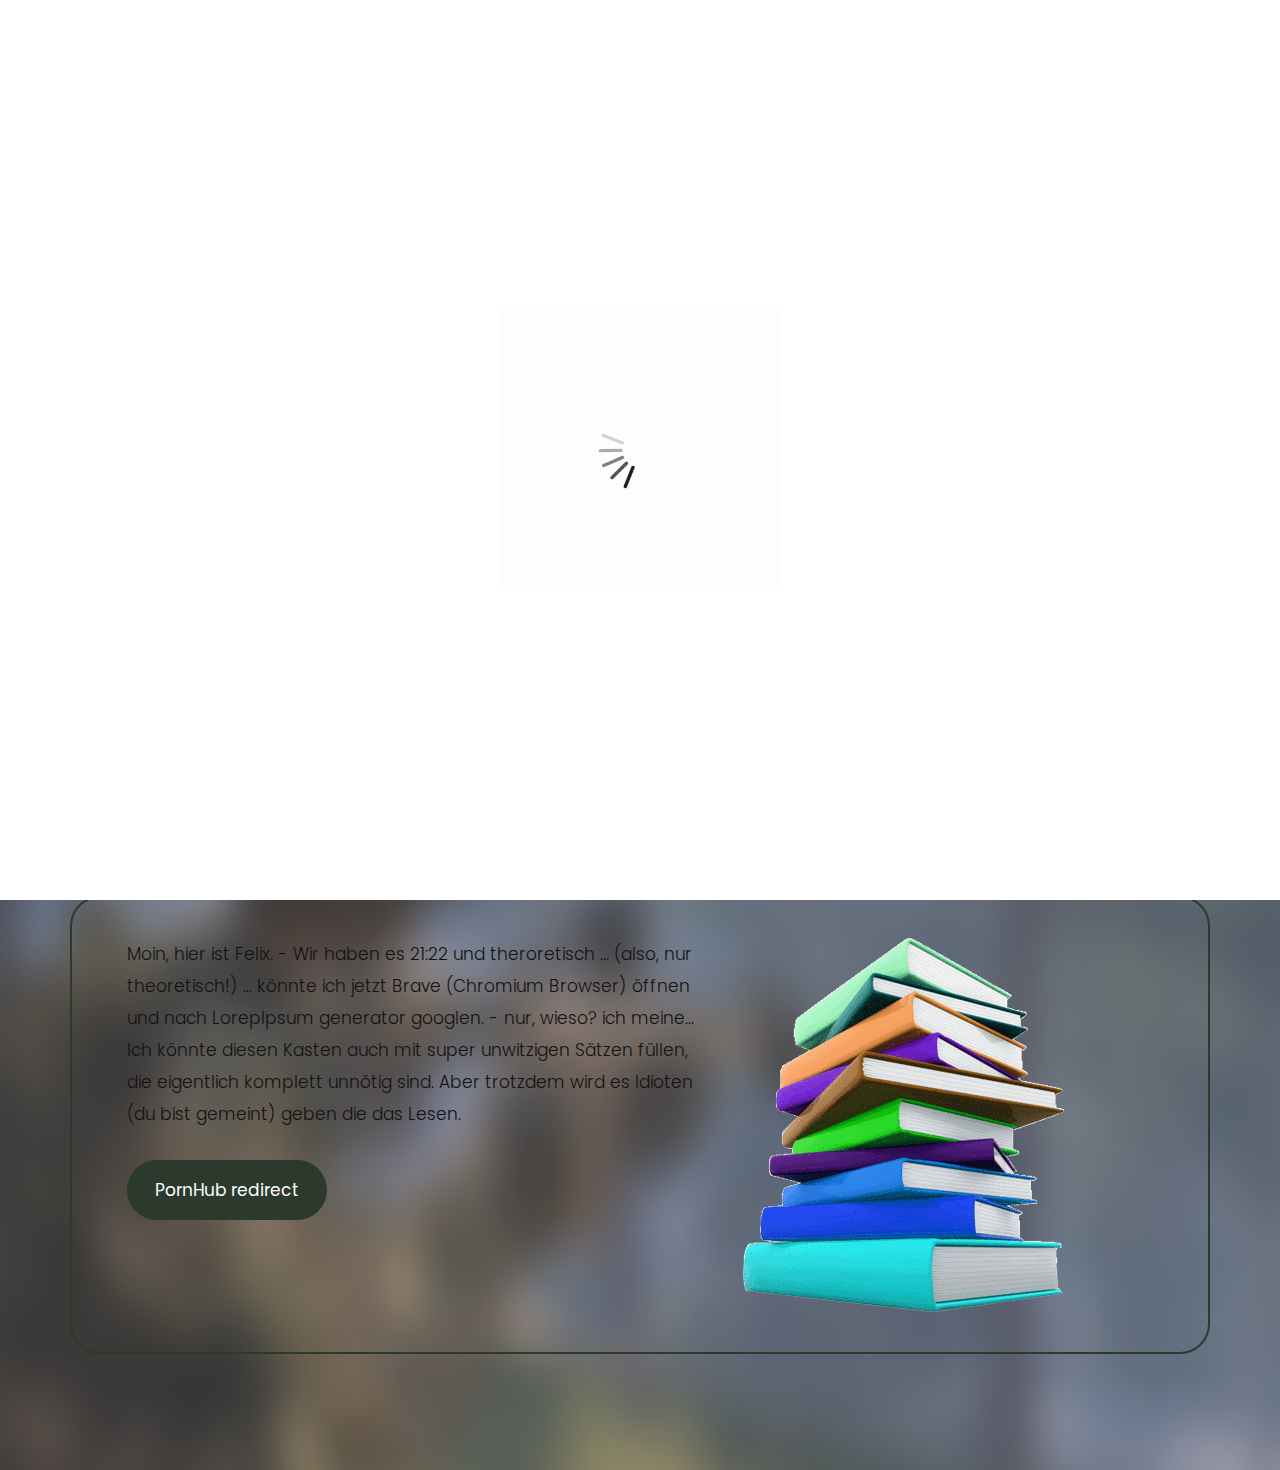
==== GHUBDEMO/index.html @ 7609f7e7 "Add files via upload" ====
<!DOCTYPE html>
<html lang="en">
   <head>
      <!-- basic -->
      <meta charset="utf-8">
      <meta http-equiv="X-UA-Compatible" content="IE=edge">
      <!-- mobile metas -->
      <meta name="viewport" content="width=device-width, initial-scale=1">
      <meta name="viewport" content="initial-scale=1, maximum-scale=1">
      <!-- site metas -->
      <title>memorial books</title>
      <meta name="keywords" content="">
      <meta name="description" content="">
      <meta name="author" content="Felix Burwitz (NotFex) - with a special thank and lots of inspiration to/from html.design">
      <!-- bootstrap css -->
      <link rel="stylesheet" href="css/bootstrap.min.css">
      <!-- style css -->
      <link rel="stylesheet" href="css/style.css">
      <!-- Responsive-->
      <link rel="stylesheet" href="css/responsive.css">
      <!-- fevicon -->
      <link rel="icon" href="images/fevicon.png" type="image/gif" />
      <!-- Scrollbar Custom CSS -->
      <link rel="stylesheet" href="css/jquery.mCustomScrollbar.min.css">
      <!-- Tweaks for older IEs-->
      <!--[if lt IE 9]>
      <script src="https://oss.maxcdn.com/html5shiv/3.7.3/html5shiv.min.js"></script>
      <script src="https://oss.maxcdn.com/respond/1.4.2/respond.min.js"></script><![endif]-->
   </head>
   <!-- body -->
   <body class="main-layout home_page">
      <!-- loader  -->
      <div class="loader_bg">
         <div class="loader"><img src="images/loading.gif" alt="Loading..." /></div>
      </div>
      <!-- end loader -->
      <!-- header -->
      <header>
         <!-- header inner -->
         <div class="header">
            <div class="container">
               <div class="row">
                  <div class="col-xl-3 col-lg-3 col-md-3 col-sm-3 col logo_section">
                     <div class="full">
                        <div class="center-desk">
                           <div class="logo"> <a href="index.html"><img src="images/logo.png" alt="#"></div>
</a> 
                        </div>
                     </div>
                  </div>
                  <div class="col-xl-9 col-lg-9 col-md-9 col-sm-9">
                     <div class="menu-area">
                        <div class="limit-box">
                           <nav class="main-menu">
                              <ul class="menu-area-main">
                                 <li class="active"> <a href="index.html">Startseite</a> </li>
                                 <li> <a href="#">Hier könnte...</a> </li>
                                 <li><a href="#">... Ihre ...</a></li>
                                 <li><a href="#">... Werbung ...</a></li>
                                 <li><a href="#">... Stehen!</a></li>
                                 <!-- Saved for future use? - Icon <li class="mean-last"> <a href="#"><img src="images/top-icon.png" alt="#" /></a> </li>-->
                              </ul>
                           </nav>
                        </div>
                     </div>
                  </div>
               </div>
            </div>
         </div>
         
         <!-- end header inner -->
      </header>
      <!-- end header -->
      <section class="slider_section">
         <div id="myCarousel" class="carousel slide banner-main" data-ride="carousel">
            <div class="carousel-inner">
               <div class="carousel-item active">
                  <img class="third-slide" src="images/bannerR.png" alt="Third slide">
                  <div class="container">
                     <div class="carousel-caption relative">
                        <h1>PMC:WolveOps.<br>Große Klappe!<br>joa.</h1>
                        <p>*Hach*, Beschreibungen sind toll ... Oder?<br>ich meine, sie währen theoretisch echt toll, <br>nur... Bin ich sehr unkreativ... </p>
                        <div class="button_section"> <a class="main_bt" href="#">Na gugge ma! - n knop'</a>  </div>
                        <ul class="locat_icon">

                        </ul>
                     </div>
                  </div>
               </div>
            </div>
         </div>
      </section>
      <!-- about -->
      <div class="about">
         <div class="container">
            <div class="row">
               <div class="col-md-10 offset-md-1">
                  <div class="aboutheading">
                     <h2>Cool! <strong class="black">n' Kreis!</strong></h2>
                     <span>Kreise sind toll, also - im Ernst! Nur, irgendwie fehlt hier der Inhalt.</span>
                  </div>
               </div>
            </div>
            <div class="row border">
               <div class="col-xl-7 col-lg-7 col-md-12 col-sm-12">
                  <div class="about-box">
                     <p>Moin, hier ist Felix. - Wir haben es 21:22 und theroretisch ... (also, nur theoretisch!) ... könnte ich jetzt Brave (Chromium Browser) öffnen und nach LorepIpsum generator googlen. - nur, wieso? ich meine... Ich könnte diesen Kasten auch mit super unwitzigen Sätzen füllen, die eigentlich komplett unnötig sind. Aber trotzdem wird es Idioten (du bist gemeint) geben die das Lesen.</p>
                     <a href="sike.html">PornHub redirect</a>
                  </div>
               </div>
               <div class="col-xl-5 col-lg-5 col-md-12 col-sm-12">
                  <div class="about-box">
                     <figure><img src="images/about.png" alt="img" /></figure>
                  </div>
               </div>
            </div>
            <br>
         </div>
      </div>
      <!-- Javascript files-->
      <script src="js/jquery.min.js"></script>
      <script src="js/popper.min.js"></script>
      <script src="js/bootstrap.bundle.min.js"></script>
      <script src="js/jquery-3.0.0.min.js"></script>
      <script src="js/plugin.js"></script>
      <!-- sidebar -->
      <script src="js/jquery.mCustomScrollbar.concat.min.js"></script>
      <script src="js/custom.js"></script>
   </body>
</html>
---- GHUBDEMO/css/style.css ----
/*--------------------------------------------------------------------- File Name: style.css ---------------------------------------------------------------------*/
/*--------------------------------------------------------------------- import Fonts ---------------------------------------------------------------------*/
 @import url('https://fonts.googleapis.com/css?family=Rajdhani:300,400,500,600,700');
 @import url('https://fonts.googleapis.com/css?family=Poppins:100,100i,200,200i,300,300i,400,400i,500,500i,600,600i,700,700i,800,800i,900,900i');
/*****---------------------------------------- 1) font-family: 'Rajdhani', sans-serif;
 2) font-family: 'Poppins', sans-serif;
 ----------------------------------------*****/
/*--------------------------------------------------------------------- import Files ---------------------------------------------------------------------*/
 @import url(animate.min.css);
 @import url(normalize.css);
 @import url(font-awesome.min.css);
 @import url(meanmenu.css);
 @import url(owl.carousel.min.css);
 @import url(slick.css);
 @import url(jquery.fancybox.min.css);
 @import url(jquery-ui.css);
 @import url(nice-select.css);
/*--------------------------------------------------------------------- skeleton ---------------------------------------------------------------------*/
 * {
     box-sizing: border-box !important;
}
 body {
     color: #666666;
     font-size: 14px;
     font-family: 'poppins', sans-serif;
     line-height: 1.80857;
     font-weight: normal;
     overflow-x: hidden;
}
 a {
     color: #1f1f1f;
     text-decoration: none !important;
     outline: none !important;
     -webkit-transition: all .3s ease-in-out;
     -moz-transition: all .3s ease-in-out;
     -ms-transition: all .3s ease-in-out;
     -o-transition: all .3s ease-in-out;
     transition: all .3s ease-in-out;
}
 h1, h2, h3, h4, h5, h6 {
     letter-spacing: 0;
     font-weight: normal;
     position: relative;
     padding: 0 0 10px 0;
     font-weight: normal;
     line-height: normal;
     color: #111111;
     margin: 0 
}
 h1 {
     font-size: 24px 
}
 h2 {
     font-size: 22px 
}
 h3 {
     font-size: 18px 
}
 h4 {
     font-size: 16px 
}
 h5 {
     font-size: 14px 
}
 h6 {
     font-size: 13px 
}
 *, *::after, *::before {
     -webkit-box-sizing: border-box;
     -moz-box-sizing: border-box;
     box-sizing: border-box;
}
 h1 a, h2 a, h3 a, h4 a, h5 a, h6 a {
     color: #212121;
     text-decoration: none!important;
     opacity: 1 
}
 button:focus {
     outline: none;
}
 ul, li, ol {
     margin: 0px;
     padding: 0px;
     list-style: none;
}
 p {
     margin: 0px;
     font-weight: 300;
     font-size: 15px;
     line-height: 24px;
}
 a {
     color: #222222;
     text-decoration: none;
     outline: none !important;
}
 a, .btn {
     text-decoration: none !important;
     outline: none !important;
     -webkit-transition: all .3s ease-in-out;
     -moz-transition: all .3s ease-in-out;
     -ms-transition: all .3s ease-in-out;
     -o-transition: all .3s ease-in-out;
     transition: all .3s ease-in-out;
}
 img {
     max-width: 100%;
     height: auto;
}
 :focus {
     outline: 0;
}
 .btn-custom {
     margin-top: 20px;
     background-color: transparent !important;
     border: 2px solid #ddd;
     padding: 12px 40px;
     font-size: 16px;
}
 .lead {
     font-size: 18px;
     line-height: 30px;
     color: #767676;
     margin: 0;
     padding: 0;
}
 .form-control:focus {
     border-color: #ffffff !important;
     box-shadow: 0 0 0 .2rem rgba(255, 255, 255, .25);
}
 .navbar-form input {
     border: none !important;
}
 .badge {
     font-weight: 500;
}
 blockquote {
     margin: 20px 0 20px;
     padding: 30px;
}
 button {
     border: 0;
     margin: 0;
     padding: 0;
     cursor: pointer;
}
 .full {
     float: left;
     width: 100%;
}
 .layout_padding {
     padding-top: 90px;
     padding-bottom: 90px;
}
 .layout_padding_2 {
     padding-top: 75px;
     padding-bottom: 75px;
}
 .light_silver {
     background: #f9f9f9;
}
 .theme_bg {
     background: #38c8a8;
}
 .margin_top_30 {
     margin-top: 30px !important;
}
 .full {
     width: 100%;
     float: left;
     margin: 0;
     padding: 0;
}
/**-- heading section --**/
 .main_heading {
     text-align: center;
     display: flex;
     justify-content: center;
     position: relative;
     margin-bottom: 50px;
}
 .main_heading h2 {
     padding: 0;
     font-size: 48px;
     line-height: 60px;
     font-weight: 400;
     position: relative;
     letter-spacing: -0.5px;
     color: #114c7d;
     border-left: solid #38c8a8 10px;
     padding-left: 15px;
}
 .main_heading h2 strong {
     background: #38c8a8;
     color: #fff;
     font-weight: 600;
     padding: 0 15px;
     line-height: 68px;
}
 .white_heading_main h2 {
     color: #fff;
}
 .small_main_heading {
     margin-top: 25px;
     float: left;
     width: 100%;
     border-bottom: solid rgba(0, 0, 0, 0.07) 1px;
     margin-bottom: 25px;
}
 .small_main_heading h2 {
     padding: 2px 0 20px 0;
     color: #114c7d;
     font-weight: 400;
     font-size: 28px;
     background-image: url('../images/fevicon.png');
     background-repeat: no-repeat;
     padding-left: 55px;
     letter-spacing: -0.5px;
}
 .small_main_heading h2 strong {
     color: #38c8a8;
     font-weight: 600;
}
 .main_bt {
     background: transparent;
    color: #fff;
    padding: 15px 60px 15px 60px;
    float: left;
    font-size: 15px;
    font-weight: 400;
    border: solid #fff 2px;
    border-radius: 30px;
    margin: 63px 0px 60px 0px;
}
 a.readmore_bt {
     color: #fff;
     font-weight: 300;
     text-decoration: underline !important;
}
 .main_bt:hover, .main_bt:focus {
     background: #000;
    border: solid #000 2px;
    color: #fff;}


/**-- list icon --**/
 .ul_list_info_icon ul {
     list-style: none;
}
 .ul_list_info_icon ul li {
     display: inline;
     float: left;
     width: 100%;
}
 .ul_list_info_icon ul li img {
     width: 75px;
}
/*---------------------------- preloader area ----------------------------*/
 .loader_bg {
     position: fixed;
     z-index: 9999999;
     background: #fff;
     width: 100%;
     height: 100%;
}
 .loader {
     height: 100%;
     width: 100%;
     position: absolute;
     left: 0;
     top: 0;
     display: flex;
     justify-content: center;
     align-items: center;
}
 .loader img {
     width: 280px;
}
/*---------------------------- scroll to top area ----------------------------*/
 .scrollup {
     float: right;
     position: absolute;
     color: #fff;
     right: 20px;
     padding: 0px 5px;
     text-transform: uppercase;
     font-weight: 600;
     background: #38c8a8;
     position: fixed;
     bottom: 20px;
     z-index: 99;
     text-align: center;
     color: #fff;
     cursor: pointer;
     border-radius: 0px;
     opacity: 0;
     backface-visibility: hidden;
     -webkit-backface-visibility: hidden;
     transform: scale(1);
     -moz-transform: scale(1);
     -o-transform: scale(1);
     -webkit-transform: scale(1);
     transition: .2s all ease;
     -moz-transition: .2s all ease;
     -o-transition: .2s all ease;
     -webkit-transition: .2s all ease;
     width: 50px;
     height: 50px;
     border-radius: 100%;
     line-height: 48px;
     font-size: 16px;
}
 .scrollup.b-show_scrollBut {
     opacity: 1;
     visibility: visible;
}
 .top_awro {
     background: #ee4a79 none repeat scroll 0 0;
     cursor: pointer;
     padding: 6px 8px;
     position: fixed;
     bottom: 59px;
     right: 20px;
     display: none;
     height: 45px;
     width: 45px;
     border-radius: 50%;
     text-align: center;
     line-height: 30px;
     transition: all 0.5s ease;
}
 .sale_pro {
     background: #f25252 !important;
}
 .margin_top_50 {
     margin-top: 50px;
}
 .margin_bottom_30_all {
     margin-bottom: 30px;
}
 .text_align_center {
     text-align: center;
}
/*--------------------------------------------------------------------- header area ---------------------------------------------------------------------*/

.header {
    padding: 15px 0px;
    position: absolute;
    z-index: 999;
    width: 100%;
    left: 0;
    top: 0;
    background-color: #111;
}

.home_page .header {
    background: rgba(0,0,0,0.4);
}

 .logo {
     float: left;
}
 nav.main-menu {
     float: right;
     margin-left: 0;
}


ul.top_icon {
     float: right;
     padding-top: 17px;
}
 ul.top_icon li {
     float: left;
     
     color: #fff;
     display: flex;
     flex-wrap: wrap;
     align-items: center;
     padding-right: 20px;
}

ul.top_icon li:last-child { padding-right: 0px; }
 
ul.top_icon li a{ color: #fff; 
 }
 



 .menu-area-main li:hover a, .menu-area-main li:focus a {
     color: #b32137;
}
 .menu-area-main li.active a {
     color: #b32137;
}
 .right_cart_section {
     float: right;
     width: auto;
}
 .right_cart_section ul {
     float: left;
     min-height: auto;
     margin: 0;
     padding: 12px 0 0;
}
 .right_cart_section .cart_icons {
     padding: 18px 0 0;
}
 .main-menu ul > li nth:child(5) a {
     padding-right: 0px;
}
 .right_cart_section ul li {
     float: left;
     font-size: 17px;
     font-weight: 400;
     color: #fff;
     margin-right: 30px;
}
 .right_cart_section ul.cart_update li {
     font-size: 13px;
     color: #ccc;
     line-height: normal;
     margin: 0;
     font-weight: 300;
}
 .right_cart_section ul.cart_update li span {
     font-size: 18px;
     font-weight: 300;
     color: #fff;
     line-height: 21px;
}
 .right_cart_section ul li i {
     margin-right: 10px;
     margin-top: 5px;
     float: left;
     color: #fff;
     font-size: 21px;
}
 .right_cart_section ul li a {
     color: #fff;
}
/*-- end header middle --*/
 .top-bar-info {
     background: #111111;
     padding: 5px 0px;
}
 .top-menu-left {
     float: left;
}
 .top-menu-left li {
     position: relative;
     display: inline-block;
     margin-right: 11px;
     padding-right: 12px;
}
 .top-menu-left li::before {
     content: '';
     position: absolute;
     right: 0;
     top: 9px;
     height: 10px;
     border-right: 1px dotted #999;
}
 .top-menu-left li:last-child::before {
     display: none;
}
 .top-menu-left li:last-child {
     padding: 0px;
     margin: 0px;
}
 .top-menu-left li a {
     color: #ffffff;
     font-size: 12px;
     text-transform: uppercase;
     text-decoration: none;
}
 .top-menu-left li a:hover {
     color: #38c8a8;
}
 .right-dropdown-language {
     float: right;
     margin-left: 12px;
}
 .dropdown-bar .dropdown-link {
     position: absolute;
     z-index: 1009;
     top: 40px;
     left: 0;
     right: auto;
     min-width: 50px;
     padding: 15px;
     background: #ffffff;
     list-style: none;
     border: 2px solid #38c8a8;
     opacity: 0;
     visibility: hidden;
     -webkit-box-shadow: 0 0 10px rgba(0, 0, 0, 0.1);
     box-shadow: 0 0 10px rgba(0, 0, 0, 0.1);
     -webkit-transition: opacity 0.2s ease 0s, visibility 0.2s linear 0s;
     -o-transition: opacity 0.2s ease 0s, visibility 0.2s linear 0s;
     transition: opacity 0.2s ease 0s, visibility 0.2s linear 0s;
     text-align: left;
}
 .dropdown-bar:hover .dropdown-link {
     opacity: 1;
     visibility: visible;
     top: 25px;
}
 .dropdown-bar.right-dropdown-language>a::after {
     font-family: 'FontAwesome';
     content: "\f107";
     text-decoration: none;
     padding-left: 4px;
     color: #ffffff;
}
 .right-dropdown-language>a {
     line-height: 10px;
     padding: 5px 5px;
     cursor: pointer;
}
 .dropdown-bar .dropdown-link li a {
     color: #111111;
     display: block;
     font-size: 12px;
     line-height: 15px;
     padding: 5px 0;
}
 .dropdown-bar .dropdown-link li a:hover {
     color: #38c8a8;
}
 .dropdown-bar .dropdown-link li a img {
     margin-right: 7px;
}
 .dropdown-bar .dropdown-link li.active {
     font-weight: bold;
}
 .right-dropdown-language .dropdown-link {
     min-width: 100px;
     padding: 7px 10px;
     color: #111111;
}
 .dropdown-bar {
     position: relative;
     padding: 0 5px;
     font-size: 13px;
}
 .dropdown-bar .dropdown-link.right-sd {
     left: auto;
     right: 0;
}
 .right-dropdown-currency {
     float: right;
     margin-left: 12px;
}
 .dropdown-bar.right-dropdown-currency>a::after {
     font-family: 'FontAwesome';
     content: "\f107";
     text-decoration: none;
     padding-left: 4px;
     color: #ffffff;
}
 .right-dropdown-currency>a {
     line-height: 10px;
     padding: 5px 5px;
     cursor: pointer;
     color: #ffffff;
}
 .right-dropdown-currency .dropdown-link {
     min-width: 100px;
     padding: 7px 10px;
     color: #111111;
}
 .right-dropdown-currency .dropdown-link {
     min-width: 55px;
     padding: 7px 10px;
}
 .right-dropdown-currency .dropdown-link li a span.symbol {
     margin-right: 7px;
}
 #login-modal .modal-content {
     border-radius: 0px;
}
 #login-modal .modal-content .modal-header {
     background: #38c8a8;
     border-radius: 0;
}
 #login-modal .modal-content .modal-body .form-group input {
     background: #ffffff;
     border: 1px solid #c8c8c8;
     border-radius: 0px;
}
 #login-modal .modal-content .modal-body .form-group input:focus {
     border: 1px solid #c8c8c8 !important;
}
 #login-modal .modal-content form {
     margin-bottom: 10px;
}
 .modal-title {
     padding: 0px;
     color: #ffffff;
     font-size: 18px;
     text-transform: uppercase;
}
 .btn-template-outlined {
     background: #111111;
     color: #ffffff;
     border: none;
     border-radius: 0px;
}
 .btn-template-outlined i {
     padding-right: 10px;
}
 .text-muted {
     padding: 10px 0px;
}
 .slogan-line {
     float: right;
     color: #ffffff;
     font-size: 13px;
}
 .middle-area {
     padding: 30px 0px;
}
 .header-search {
     padding: 3px 0px;
}
 .header-search form {
     position: relative;
     -webkit-box-shadow: 0px 1px 10px -1px rgba(0, 0, 0, 0.2);
     box-shadow: 0px 1px 10px -1px rgba(0, 0, 0, 0.2);
}
 .header-search .btn-group.bootstrap-select {
     position: absolute;
     left: 0px;
     top: 0px;
}
 .header-search input {
     width: 100%;
     min-height: 45px;
     border-radius: 0px;
     border: none;
     padding-left: 15px;
     border: 1px solid #e0e7ed;
}
 .header-search form .search-btn {
     position: absolute;
     right: 0;
     top: 0;
     border: 0;
     color: #fff;
     font-size: 20px;
     padding: 4px 15px;
     border-radius: 0px;
     background-color: #38c8a8;
     cursor: pointer;
}
 .header-search form .search-btn:hover {
     background: #111111;
}
 .cart-box {
     float: right;
     margin-left: 10px;
     position: relative;
}
 .cart-content-box {
     position: absolute;
     z-index: 1009;
     top: 40px;
     left: auto;
     right: 0;
     min-width: 250px;
     max-width: 250px;
     padding: 15px;
     background: #ffffff;
     list-style: none;
     border: 2px solid #38c8a8;
     opacity: 0;
     visibility: hidden;
     -webkit-box-shadow: 0 0 10px rgba(0, 0, 0, 0.1);
     box-shadow: 0 0 10px rgba(0, 0, 0, 0.1);
     text-align: left;
     -webkit-transform: scaleY(0);
     transform: scaleY(0);
     -webkit-transform-origin: 0 0 0;
     transform-origin: 0 0 0;
     -webkit-transition: all 0.3s ease 0s;
     transition: all 0.3s ease 0s;
     transition: all 0.3s ease 0s;
}
 .cart-box:hover .cart-content-box {
     opacity: 1;
     visibility: visible;
     top: 100%;
     -webkit-transform: scaleY(1);
     transform: scaleY(1);
}
 .inner-cart {
     background: #38c8a8;
     border-radius: 2px;
     padding: 0px;
     color: #ffffff;
     position: relative;
     width: 40px;
     height: 40px;
     text-align: center;
}
 .cart-box .inner-cart:hover {
     color: #ffffff;
}
 .line-cart {
     float: left;
     line-height: 40px;
     margin-right: 9px;
}
 .cart-box a {
     display: inline-block;
}
 .cart-box a:hover {
     color: #38c8a8;
}
 .cart-box a span.icon {
     background: #38c8a8;
     width: 30px;
     height: 40px;
     display: inline-block;
     line-height: 40px;
     text-align: center;
     color: #ffffff;
     position: relative;
     border-radius: 2px;
}
 .cart-box a .p-up {
     position: absolute;
     right: -8px;
     top: -8px;
     line-height: initial;
     background: #38c8a8;
     padding: 3px;
     border-radius: 50%;
     width: 17px;
     height: 17px;
     font-size: 12px;
     text-align: center;
     line-height: 10px;
}
 .wish-box {
     float: right;
}
 .wish-box a {
     display: inline-block;
}
 .wish-box a:hover {
     color: #38c8a8;
}
 .wish-box a span.icon {
     background: #38c8a8;
     width: 40px;
     height: 40px;
     display: inline-block;
     line-height: 40px;
     text-align: center;
     color: #ffffff;
     position: relative;
     border-radius: 2px;
}
 .wish-box a span.icon:hover {
     background: #111111;
}
 .cart-content-right {
     padding: 5px 0px;
}
 .cart-content-box .items {
     text-align: center;
}
 .product-media {
     width: 60px;
     float: left;
     position: relative;
}
 .cart-content-box .items:hover .product-media::before {
     transform: scale(1);
     -webkit-transform: scale(1);
     -moz-transform: scale(1);
     -ms-transform: scale(1);
     -o-transform: scale(1);
}
 .product-media::before {
     position: absolute;
     content: '';
     z-index: 2;
     top: 0;
     left: 0;
     width: 100%;
     height: 100%;
     background-color: #38c8a8;
     opacity: 0.4;
     transform: scale(0);
     -webkit-transform: scale(0);
     -moz-transform: scale(0);
     -ms-transform: scale(0);
     -o-transform: scale(0);
     transition: all 0.5s ease;
     -webkit-transition: all 0.5s ease;
     -moz-transition: all 0.5s ease;
     -o-transition: all 0.5s ease;
}
 .cart-content-box .items .item .remove {
     position: absolute;
     right: 0px;
     top: 0px;
     background: #38c8a8;
     color: #ffffff;
     width: 20px;
     height: 20px;
     line-height: 18px;
     border-radius: 2px;
}
 .cart-content-box .items .item {
     margin-bottom: 10px;
     padding-bottom: 10px;
     border-bottom: 1px solid #e0e7ed;
     position: relative;
}
 .cart-content-box .items .item .product-info {
     padding-top: 10px;
     padding-left: 71px;
     text-align: left;
}
 .cart-content-box .items .item .remove:hover {
     background: #111111;
}
 .subtotal {
     text-align: left;
     text-transform: capitalize;
     color: #38c8a8;
     font-weight: 500;
     margin-bottom: 15px;
}
 .subtotal span {
     font-weight: bold;
     color: #111111;
     padding-left: 15px;
     float: right;
}
 .actions .btn-process {
     padding: 5px 16px;
     color: #ffffff;
     font-family: 'Roboto', sans-serif;
     font-size: 14px;
     border-radius: 2px;
     overflow: hidden;
}
 .actions .btn-process:hover {
     color: #ffffff;
}
 .line-cart {
     position: relative;
}
 .wish-box a span.icon span {
     position: absolute;
     right: -8px;
     top: -8px;
     line-height: initial;
     background: #38c8a8;
     padding: 3px;
     border-radius: 50%;
     width: 17px;
     height: 17px;
     font-size: 12px;
}
 .main-menu {
     text-align: center;
}
 .main-menu ul {
     margin: 0;
     list-style-type: none;
}
 .main-menu ul>li {
     display: inline-block;
     position: relative;
}
 .main-menu ul > li a {
     padding: 15px 18px;
     line-height: 20px;
     font-size: 16px;
     display: block;
     font-weight: 500;
     color: #fff;
     text-transform: uppercase;
}
 .main-menu ul li:last-child a {
     padding-right: 0;
}
 .sub-down li {
     background: #ffffff;
}
 .main-menu ul>li .sub-down li a {
     color: #114c7d;
     font-size: 15px;
     text-transform: capitalize;
     font-weight: 300;
     padding: 12px 5px;
     position: relative;
     border-bottom: solid #eee 1px;
}
 .main-menu ul>li .sub-down li a::before {
}
 .main-menu ul>li .sub-down li a:hover {
     color: #111111;
}
 .main-menu ul>li .sub-down li a:hover::before {
}
 .main-menu ul li:first-child {
     margin-left: 0;
}
 .main-menu ul>li>ul {
     opacity: 0;
     position: absolute;
     text-align: left;
     top: 100%;
     -webkit-transform: scaleY(0);
     transform: scaleY(0);
     -webkit-transform-origin: 0 0 0;
     transform-origin: 0 0 0;
     -webkit-transition: all 0.3s ease 0s;
     transition: all 0.3s ease 0s;
     visibility: hidden;
     width: 240px;
     z-index: 999;
     background: #fff;
     -webkit-box-shadow: 0 6px 12px rgba(0, 0, 0, .175);
     box-shadow: 0 6px 12px rgba(0, 0, 0, .175);
}
 .main-menu>ul>li:hover>ul {
     -webkit-transform: scaleY(1);
     transform: scaleY(1);
     visibility: visible;
     opacity: 1;
}
 .main-menu ul>li>ul>li {
     margin: 0px;
     position: relative;
     display: block;
}
 .main-menu ul>li>ul>li:hover>ul {
     -webkit-transform: scaleY(1);
     transform: scaleY(1);
     visibility: visible;
     opacity: 1;
     left: 100%;
     top: 10px;
}
 .main-menu ul>li>ul>li>a {
     background: none !important;
}
 .mean-container .mean-nav {
     margin-top: 0px;
     position: absolute;
     top: 100%;
}
 .main-menu ul>li {
     position: inherit;
     display: inline-block;
     vertical-align: middle;
}
 .main-menu ul>li:nth-child (6) {
     padding-right: 0px;
}
 .nav>li {
     position: inherit;
     display: inline-block;
     vertical-align: middle;
}
 .megamenu .sub-down {
     max-width: 1140px;
     width: 100%;
     left: 0;
     margin: 0 auto;
     right: 0;
     padding: 15px 0px;
}
 .sub-full {
}
 .simple-down {
     padding: 15px;
}
 .megamenu-categories {
     padding: 10px 0px;
}
 .sub-full.megamenu-categories li {
     display: block;
}
 .megamenu .sub-full.megamenu-categories ol li a {
     padding: 5px 0px;
     font-size: 15px !important;
     font-weight: 500;
}
 .sub-full.megamenu-categories ol li .category-title {
     padding: 15px 0px;
     font-size: 16px;
     font-weight: 600;
     text-transform: uppercase;
}
 .sub-full.megamenu-categories ol li .category-box a {
     padding: 5px 0px;
}
 .menu-add {
     padding: 30px 15px;
}
 .menu-add img {
     width: 100%;
}
 .main-w img {
     width: 100%;
}
 .women-box {
     position: relative;
}
 .women-box::before {
     content: "";
     position: absolute;
     background: rgba(0, 0, 0, 0.3);
     width: 100%;
     height: 100%;
}
 .banner-up-text {
     position: absolute;
     bottom: 10px;
     left: 0px;
     right: 0px;
     text-align: center;
}
 .text-a {
     color: #fff;
     text-transform: uppercase;
     font-size: 40px;
     line-height: 40px;
     font-weight: 700;
}
 .text-b {
     color: #fff;
     font-size: 28px;
     text-transform: uppercase;
     line-height: 30px;
     padding: 20px 0px;
}
 .text-c {
     color: #ffffff;
     font-size: 31px;
     font-weight: 300;
     text-transform: uppercase;
     line-height: 30px;
     padding-bottom: 20px;
}
 .megamenu .sub-full.megamenu-categories .women-box .banner-up-text a {
     background: #111111;
     color: #ffffff !important;
     display: inline-block;
     padding: 10px 16px;
     border-radius: 2px;
     overflow: hidden;
     font-size: 16px;
}
 .sticky-wrapper .sticky-wrapper-header {
     z-index: 20 !important;
     background: #ffffff;
}
 .is-sticky .sticky-wrapper-header .middle-area {
     padding: 10px 0px 
}
 .sticky-wrapper:not(.is-sticky) {
     height: auto !important;
}
 .hover-btn {
     display: inline-block;
     vertical-align: middle;
     -webkit-transform: perspective(1px) translateZ(0);
     transform: perspective(1px) translateZ(0);
     box-shadow: 0 0 1px rgba(0, 0, 0, 0);
     position: relative;
     background: #111111;
     -webkit-transition-property: color;
     transition-property: color;
     -webkit-transition-duration: 0.3s;
     transition-duration: 0.3s;
}
 .hover-btn::before {
     content: "";
     position: absolute;
     z-index: -1;
     top: 0;
     bottom: 0;
     left: 0;
     right: 0;
     background: #38c8a8;
     -webkit-transform: scaleX(0);
     transform: scaleX(0);
     -webkit-transform-origin: 50%;
     transform-origin: 50%;
     -webkit-transition-property: transform;
     transition-property: transform;
     -webkit-transition-duration: 0.3s;
     transition-duration: 0.3s;
     -webkit-transition-timing-function: ease-out;
     transition-timing-function: ease-out;
     display: block !important;
}
 .hover-btn:hover::before, .hover-btn:focus::before, .hover-btn:active::before {
     -webkit-transform: scaleX(1);
     transform: scaleX(1);
}
 .hover-btn:hover, .hover-btn:focus, .hover-btn:active {
     color: white;
     box-shadow: none;
}
 .btn-secondary.focus, .btn-secondary:focus {
     box-shadow: none;
}
 .img-responsive {
     max-width: 100%;
}
 .padding_right_15_inner {
     padding-right: 15px;
}
 .padding_left_15_inner {
     padding-left: 15px;
}
 .dark_bg {
     background: #114c7d;
}
/*--------------------------------------------------------------------- top banner area ---------------------------------------------------------------------*/
 .top-banner-slider {
     overflow: hidden;
     clear: both;
     height: 600px;
}
 .top-banner-slider .heroslider {
     margin: 0px;
     padding: 0px;
     border: none;
     position: relative;
     border-radius: 0;
}
 .swiper-overlay {
     height: 100%;
     position: relative;
}
 .swiper-overlay {
     background: rgba(0, 0, 0, 0.5);
     content: "";
     width: 100%;
     height: 100%;
     left: 0px;
     top: 0px;
}
 .heroslider .container {
     position: relative;
     height: 100%;
     padding-left: 0;
     padding-right: 0;
     z-index: 5;
}
 .swiper-container {
     width: 100%;
     height: 100%;
}
 .heroslider .slider-01 {
     width: 100%;
     background-image: url(../images/slider-01.jpg);
     background-size: cover;
     background-position: center;
}
 .heroslider .slider-02 {
     width: 100%;
     background-image: url(../images/slider-02.jpg);
     background-size: cover;
     background-position: center;
}
 .heroslider .slider-03 {
     width: 100%;
     background-image: url(../images/slider-03.jpg);
     background-size: cover;
     background-position: center;
}
 .heroslider .slides li {
     height: 600px;
}
 .top-banner-slider .heroslider .slides li::before {
     content: "";
     position: absolute;
     background: rgba(0, 0, 0, 0.4);
     height: 100%;
     width: 100%;
     left: 0px;
     top: 0px;
}
 .top-banner-slider .flex_caption3 {
     position: absolute;
     z-index: 30;
     left: 0;
     right: 0;
     bottom: 50px;
     margin: 0 -15px;
     display: flex;
}
 a.slide_banner {
     position: relative;
     display: inline-block;
     margin: 0 12px 0 15px;
}
 .slide1_banner1 {
     width: 570px;
}
 .slide1_banner2 {
     width: 270px;
}
 .slide1_banner3 {
     width: 270px;
}
 .top-banner-slider .flex_caption1 {
     text-align: center;
     position: absolute;
     z-index: 30;
     left: 0;
     right: 0;
     margin: 0 auto;
     top: 31%;
     max-width: 720px;
     width: 100%;
     text-transform: uppercase;
     color: #333;
}
 .top-banner-slider .flex_caption1 .title1 {
     font-size: 36px;
     font-weight: 300;
     color: #ffffff;
}
 .top-banner-slider .flex_caption1 .title2 {
     font-size: 60px;
     font-weight: 900;
     color: #ffffff;
}
 .top-banner-slider .flex_caption2 {
     text-align: center;
}
 .top-banner-slider .flex_caption2 {
     position: absolute;
     z-index: 30;
     left: 0;
     top: 20%;
     display: table;
     width: 177px;
     height: 177px;
     background-color: #242424;
}
 .top-banner-slider .flex_caption2 .middle {
     display: table-cell;
     vertical-align: middle;
     text-transform: uppercase;
     text-align: center;
     font-weight: 700;
     line-height: 31px;
     font-size: 26px;
     color: #fff;
     transition: all 0.1s ease-in-out;
     -webkit-transition: all 0.1s ease-in-out;
}
 .top-banner-slider .flex_caption2 .middle:hover {
     background: #38c8a8;
}
 .top-banner-slider .flex_caption2 span {
     display: block;
     font-weight: 100;
     line-height: 36px;
     font-size: 34px;
}
 a.slide_banner::before {
     content: '';
     position: absolute;
     left: 0;
     top: 0;
     right: 0;
     bottom: 0;
     opacity: 0;
     border: 2px solid #ffffff;
     transition: all 0.1s ease-in-out;
     -webkit-transition: all 0.1s ease-in-out;
}
 a.slide_banner:hover::before {
     left: -7px;
     top: -7px;
     right: -7px;
     bottom: -7px;
     opacity: 1;
}
 .flex-control-nav {
     background: #38c8a8;
     bottom: 0px;
     position: relative;
}
 .flex-control-nav li {
     line-height: 10px;
}
 .flex-control-paging li a {
     background: rgba(255, 255, 255, 1);
     border: 2px solid #ffffff;
}
 .flex-control-paging li a.flex-active {
     border: 2px solid #ffffff;
}
 .flex-direction-nav a {
     background: #111111;
     text-align: center;
}
 .heroslider:hover .flex-direction-nav .flex-prev:hover {
     background: #38c8a8;
}
 .heroslider:hover .flex-direction-nav .flex-next:hover {
     background: #38c8a8;
}
 .flex-direction-nav a::before {
     color: #ffffff;
}
 .top-banner-slider .swiper-pagination {
     padding: 10px 0px;
}
 .heroslider .swiper-pagination {
     bottom: 0px;
     background: #38c8a8;
}
 .heroslider .swiper-pagination .swiper-pagination-bullet-active {
     background: #fff;
}
 .heroslider .swiper-pagination::before {
     content: "";
     width: 22px;
     height: 22px;
     position: absolute;
     left: -10px;
     top: 4px;
     z-index: -1;
     background: #e12d4f;
     -webkit-transform: rotate(45deg);
     transform: rotate(45deg);
}
 .heroslider .swiper-pagination::after {
     content: "";
     width: 22px;
     height: 22px;
     position: absolute;
     right: -10px;
     top: 4px;
     z-index: -1;
     background: #e12d4f;
     -webkit-transform: rotate(45deg);
     transform: rotate(45deg);
}
 .heroslider .swiper-pagination.swiper-pagination-bullets-dynamic {
     overflow: visible;
     width: 110px !important;
}
 .heroslider .swiper-pagination .swiper-pagination-bullet {
     opacity: 1;
}
 input[type="checkbox"].styled:checked+label:after, input[type="radio"].styled:checked+label:after {
     font-family: 'FontAwesome';
     content: "\f00c";
}
 input[type="checkbox"] .styled:checked+label::before, input[type="radio"] .styled:checked+label::before {
     color: #fff;
}
 input[type="checkbox"] .styled:checked+label::after, input[type="radio"] .styled:checked+label::after {
     color: #fff;
}
/*--------------------------------------------------------------------- layout new css ---------------------------------------------------------------------*/
 .relative {
    position: absolute;
     right: 0;
     top: 53%;
     transform: translateY(-47%);
    bottom: auto;
     text-align: left;
     padding: 0;
}
 .banner-main {
    position: relative;
}
 .banner-main .carousel-caption h1 {
    font-size: 51px;
     line-height: 72px;
     color: #fff;
     font-weight: bold;
     padding-bottom: 35px;
     padding-top: 25px;
     text-shadow: 2px 2px #000000;
}

 
 .banner-main .carousel-caption p {
    font-size: 18px;
     line-height: 30px;
     color: #fff;
     text-shadow: 2px 2px #000000;
}
 .carousel-indicators .active {
    background-color: #18bb18;
}
 .carousel-indicators li {
    background-color: #000;
     width: 20px;
     height: 20px;
     border-radius:20px;
}



 .banner-main .carousel-indicators {
    right: inherit;
}


ul.locat_icon {
     list-style: none;
     margin: 0;
     padding: 0;
     width: 100%;
     float: left;
}
 ul.locat_icon li {
     float: left;
     height: 70px;
     color: #fff;
     display: flex;
     flex-wrap: wrap;
     align-items: center;
     padding-right: 20px;
}

ul.locat_icon li:last-child { padding-right: 0px; }
 
ul.locat_icon li a{
 margin-bottom: 23px;}



 .about {
    
     background: url(../images/about-bg.jpg.png);
     background-size: 100% 100%;
     background-repeat: no-repeat;
     background-position: center center;
     padding: 90px 0px;
}
 .aboutheading {
    text-align: center;
    padding-bottom: 50px;
}
 .aboutheading h2 {
     padding: 0px 0px 20px 0px;
     font-size: 50px;
     font-weight: bold;
     color: #b32137;
     line-height: 50px;
}

.aboutheading span {
     color:#141012; 
     font-size: 17px;
     line-height: 32px;
}

.black {color: #141012 }
.about .about-box {

    

}
 .about .about-box figure {
    margin: 0px;
     
}
 .about .about-box p {
    font-size: 17px;
     line-height: 32px;
     color: #141012;
     
}
 .about .about-box a{
     width: 200px;
     font-size: 17px;
     padding: 20px 0px;
     background-color: #2c3a2d;
     color: #fff;
     display: inline-block;
     line-height: 20px;
     border-radius: 30px;
     text-align: center;
     margin-top: 30px;
}
 .about .about-box a:hover {
    color: #fff;
     background-color: #2c3a2d;
}

.border {border-radius: 30px; border: #2c3a2d solid 2px !important; padding: 40px 40px;} 

 .Library {
     background-color: #fff;
     padding: 90px 0px;
}
 .Library .titlepage {
     text-align: center;
     padding-bottom: 54px;
}
 .Library .titlepage h2 {
     padding: 0px 0px 20px 0px;
     font-size: 50px;
     font-weight: bold;
     color: #b32137;
     line-height: 50px;
}
 
 .Library .titlepage span {
    color:#141012; 
     font-size: 17px;
     line-height: 32px;
}

.bg {background-color: #2c3a2d;}

.Library-box {
    padding: 20px 0px 10px 0px;
}
.bg .Library-box figure {margin: 0;}

.read-more {
    justify-content: center;
    display: flex;
}



.read-more a{
     width: 200px;
     font-size: 17px;
     padding: 20px 0px;
     background-color: #2c3a2d;
     color: #fff;
     display: inline-block;
     line-height: 20px;
     border-radius: 30px;
     text-align: center;
     margin-top: 30px;}

.read-more a:hover {background-color:  #000;}


.box {display: flex; align-items: center; flex-wrap: wrap; text-align: center;}
.Books {
     background-color: #fff;
     
}
 .Books .titlepage {
     text-align: center;
     padding-bottom: 65px;
}
 .Books .titlepage h2 {
     padding: 0px 0px 20px 0px;
     font-size: 50px;
     font-weight: bold;
     color: #b32137;
     line-height: 50px;
}
 
 .Books .titlepage span {
    color:#141012; 
     font-size: 17px;
     line-height: 32px;
}


.Books .book-box figure {margin: 0px;} 

.Books p {
     padding: 30px 46px;
color: #141012;
font-size: 17px;
line-height: 30px;
text-align: center;
}






 
 .contact_form {
     background: #114c7d;
     padding: 45px;
}

 
.Contact {
    background-color: #282727;
    margin-top: 90px;
    padding: 90px 0px 90px 0px;
    min-height: 450px;
}

 .Contact .titlepage3 {
     padding-bottom: 40px;
}
 .Contact .titlepage3 h2 {
     font-size: 30px;
     line-height: 31px;
     color: #fff;
     padding-bottom: 0px;
     font-weight: 600;
}
.form-control {
    border: #fff solid 1px;
    padding: 15px 20px;
    border-radius: inherit;
    color: #cfcece;
    font-weight: 300;
    font-size: 18px;
}
 .form-control:focus, .form-control:hover {
     box-shadow: none;
}
.textarea {
    padding: 10px 20px 10px 20px;
    color: #655f5f !important;
    width: 100%;
    border: none;
    height: auto;
    min-height: 150px;
    font-size: 18px;
    font-weight: 300;
    margin-bottom: 30px;
    margin-top: 0;
}
.home_page .textarea {
    min-height: auto;
    height: 59px;
    border: none;
}
.send-btn {
    font-size: 20px;
    border: #2c3a2d solid 2px;
    padding: 7px 69px;
    background-color: #2c3a2d;
    color: #fff;
    margin-left: 15px;
    margin-top: 20px;
    margin: 0 auto;
}

 .send-btn:hover {
     background-color: #fff;

border: #fff solid 2px;

color: #000;
}
 .footer {
     background: url(../images/footer-bg.jpg);
     padding-bottom: 35px;
     background-size: 100% 100%;
background-repeat: no-repeat;
background-position: center center;
}
 
 .footer .Follow {
    margin-bottom: 27px;
}


 .footer .Follow h3 {
     color: #fff;
     font-size: 25px;
     line-height: 30px;
     font-weight: 600;
border-bottom: #fff solid 1px;
    border-bottom-width: 1px;
border-width: 1px;
display: inline-block;
padding-bottom: 2px;}
 .coa {
    color: #12dc12;
}
 
 
 .footer .Newsletter  {

    padding: 13px 26px;
        padding-top: 10px;
        padding-right: 26px;
        padding-bottom: 10px;
        padding-left: 26px;
    border: #fff solid 1px;
    width: 77%;


 }

.footer .Subscribe {

    padding: 10px 46px;
margin-left: -3px;
border: #0e0c0c solid 1px;
background: #0e0c0c;
color: #fff;

}
 .pdn-top-30 {
    padding-top: 35px;
}
 ul.location_icon {
     list-style: none;
     margin: 0;
     padding: 0;
     width: 100%;
     float: left;
}
 ul.location_icon li {
     float: left;
     height: 70px;
     color: #fff;
     display: flex;
     flex-wrap: wrap;
     align-items: center;
     padding-right: 20px;
}

ul.location_icon li:last-child { padding-right: 0px; }
 
ul.location_icon li a{
 margin-bottom: 23px;}
 
 ul.location_icon span {
    font-size: 17px;
     font-weight: 400;
}
 
 .copyright {
     background-color: #fff;
     padding: 10px 0px;
}
 .copyright p {
     color: #120f0f;
     font-size: 16px;
     text-align: center;
}
 .copyright a {
    color: #120f0f;
}
 .copyright a:hover {
    color: #2c3a2d;
}
/*--------------------------------------------------------------------- inner_page css ---------------------------------------------------------------------*/
 .about_page .about {
    margin-bottom: 90px;
}
 .about-bg {
    background-color: #b32137;



margin-top: 90px;
}


.Books-bg .titlepage {margin-top: 90px;}


.Books-bg .read-more { margin-bottom: 90px; } 
 .about-bg .abouttitle h2 {
     color: #fff;
     text-transform: uppercase;
     font-size: 40px;
     line-height: 45px;
     padding: 40px 0;
     font-weight: 500;
     text-align: center;
}

.contact-page  .Contact {margin-top: 0px;}
.contact-page .form-control  { margin-bottom: 20px;} 
 
/** slider arrow **/
---- GHUBDEMO/css/responsive.css ----
/*--------------------------------------------------------------------- File Name: responsive.css ---------------------------------------------------------------------*/


/*------------------------------------------------------------------- 991px x 768px ---------------------------------------------------------------------*/

@media only screen and (min-width: 768px) and (max-width: 991px) {
    .main-menu ul>li a {
        padding: 20px 20px 20px;
    }
    .header-search {
        padding: 15px 0px;
    }
}


/*------------------------------------------------------------------- 767px x 599px ---------------------------------------------------------------------*/

@media only screen and (min-width: 599px) and (max-width: 767px) {
    .logo {
        text-align: center;
    }
    .cart-content-right {
        padding-bottom: 5px;
    }
    .mg {
        margin: 0px 0px;
    }
    .menu-area-main {
        height: 256px;
        overflow-y: auto;
    }
    .megamenu>.row [class*="col-"] {
        padding: 0px;
    }
    .menu-area-main .megamenu .men-cat {
        padding: 0px 15px;
    }
    .menu-area-main .megamenu .women-cat {
        padding: 0px 15px;
    }
    .menu-area-main .megamenu .el-cat {
        padding: 0px 15px;
    }
    .mean-container .mean-nav ul li a.mean-expand {
        height: 19px;
    }
    .category-box.women-box {
        display: none;
    }
    .cart-box {
        display: inline-block;
        margin: 0px 30px;
    }
    .wish-box {
        float: none;
        margin: 0px 30px;
        display: inline-block;
    }
    .menu-add {
        display: none;
    }
    .category-box {
        display: none;
    }
    .mean-container .mean-nav ul li ol {
        padding: 0px;
    }
    .mean-container .mean-nav ul li a {
        padding: 10px 20px;
        width: 94.8%;
    }
    .mean-container .mean-nav ul li li a {
        width: 92%;
        padding: 1em 4%;
    }
    .mean-container .mean-nav ul li li li a {
        width: 100%;
    }
    .header-search {
        padding: 15px 0px;
    }
    #collapseFilter.d-md-block {
        padding: 30px 0px;
    }
}


/*------------------------------------------------------------------- 599px x 280px ---------------------------------------------------------------------*/

@media only screen and (min-width: 280px) and (max-width: 599px) {
    .cart-content-right {
        padding-bottom: 5px;
    }
    .megamenu>.row [class*="col-"] {
        padding: 0px;
    }
    .menu-area-main .megamenu .men-cat {
        padding: 0px 15px;
    }
    .menu-area-main .megamenu .women-cat {
        padding: 0px 15px;
    }
    .menu-area-main .megamenu .el-cat {
        padding: 0px 15px;
    }
    .mean-container .mean-nav ul li a {
        padding: 1em 4%;
        width: 92%;
    }
    .mean-container .mean-nav ul li li a {
        width: 90%;
        padding: 1em 5%;
    }
    .mean-container .sub-full.megamenu-categories ol li a {
        padding: 5px 0px;
        text-transform: capitalize;
        width: 100%;
    }
    .megamenu .sub-full.megamenu-categories .women-box .banner-up-text a {
        width: auto;
        border: none;
        float: none;
    }
    .menu-area-main {
        height: 290px;
        overflow-y: auto;
    }
    .mean-container .mean-nav ul li a.mean-expand {
        top: 0;
    }
}

@media (min-width: 992px) and (max-width: 1199px) {
    .main-menu ul>li a {
        padding: 11px 9px 0 9px;
    }
    .full-slider_cont h1 {
        font-size: 51px;
        line-height: 61px;
    }
    .relative {
        top: 59%;
        transform: translateY(-50%);
    }
    .banner-main .carousel-caption h1 {
        font-size: 27px;
        padding-bottom: 6px;
        line-height: 38px;
    }
    .main_bt {
        padding: 10px 30px 10px 30px;
        margin: 21px 0px 21px 0px;
    }
    .footer .Newsletter {
        width: 72%;
    }
    ul.location_icon li {
        padding-right: 20px;
    }
}

@media (min-width: 768px) and (max-width: 991px) {
    .main-menu ul>li a {
        padding: 11px 8px 0 8px;
    }
    .full-slider_cont h1 {
        font-size: 40px;
        line-height: 50px;
    }
    .relative {
        top: 58%;
    }
    .banner-main .carousel-caption h1 {
        font-size: 21px;
        padding-bottom: 6px;
        line-height: 27px;
    }
    .banner-main .carousel-caption p {
        font-size: 16px;
        line-height: 21px;
    }
    .main_bt {
        padding: 10px 30px 10px 30px;
        margin: 10px 0px 11px 0px;
    }
    .button_section {
        padding-top: 10px;
    }
    .mean-last {
        display: none !important;
    }
    .pnd-top {
        margin-top: 0px !important;
    }
    .button_section {
        padding-top: 20px;
    }
    .about .about-box {
        margin-bottom: 20px;
    }
    .about-bg {
        margin-top: 73px;
    }
    .footer .Newsletter {
        width: 62%;
    }
    ul.location_icon li {
        padding-right: 12px;
    }
}

@media (min-width: 576px) and (max-width: 767px) {
    .logo {
        padding-top: 6px;
    }
    .header {
        padding-bottom: 11px;
    }
    .mean-last {
        display: none;
    }
    .relative {
        top: 58%;
    }
    .banner-main .carousel-caption h1 {
        font-size: 18px;
        padding-bottom: 6px;
        line-height: 22px;
    }
    .banner-main .carousel-caption p {
        font-size: 16px;
        line-height: 21px;
    }
    .main_bt {
        padding: 4px 30px 4px 30px;
        margin: 3px 0px 3px 0px;
    }
    .button_section {
        padding-top: 10px;
    }
    ul.locat_icon {
        display: none;
    }
    .about .about-box {
        margin-bottom: 20px;
    }
    .book-box {
        text-align: center;
        margin-bottom: 20px;
    }
    .Books p {
        padding: 10px 35px 30px 35px;
    }
    .form-control {
        margin-bottom: 20px;
    }
    .about-bg {
        margin-top: 66px;
    }
    .footer .Newsletter {
        width: 67%;
    }
    ul.location_icon {
        margin-bottom: 25px;
    }
}

@media (max-width: 575px) {
    .header {
        padding-bottom: 0;
    }
    .logo {
        float: none;
        text-align: center;
        padding-bottom: 11px;
    }
    ul.locat_icon {
        display: none;
    }
    .header {
        position: inherit;
    }
    .relative {
        top: 50%;
        transform: translateY(-50%);
    }
    .carousel-item img {
        height: 294px;
    }
    .banner-main .carousel-caption h1 {
        font-size: 18px;
        padding-bottom: 6px;
        line-height: 22px;
    }
    .banner-main .carousel-caption p {
        font-size: 16px;
        line-height: 21px;
    }
    .main_bt {
        padding: 4px 30px 4px 30px;
        margin: 3px 0px 3px 0px;
    }
    .button_section {
        padding-top: 10px;
    }
    .mean-last {
        display: none;
    }
    .mean-container .mean-bar {
        margin-top: 0;
    }
    ul.location_icon {
        margin-bottom: 25px;
    }
    .border {
        padding: 10px 10px;
    }
    .about .about-box {
        margin-bottom: 20px;
    }
    .Library .titlepage h2 {
        padding: 0px 0px 20px 0px;
    }
    .book-box {
        margin-bottom: 20px;
    }
    .Books p {
        padding: 10px 35px 30px 35px;
    }
    .form-control {
        margin-bottom: 20px;
    }
    .about-bg {
        margin-top: 0px;
    }
    .footer .Newsletter {
        width: 60%;
    }
    .footer .Subscribe {
        padding: 10px 22px;
    }
}
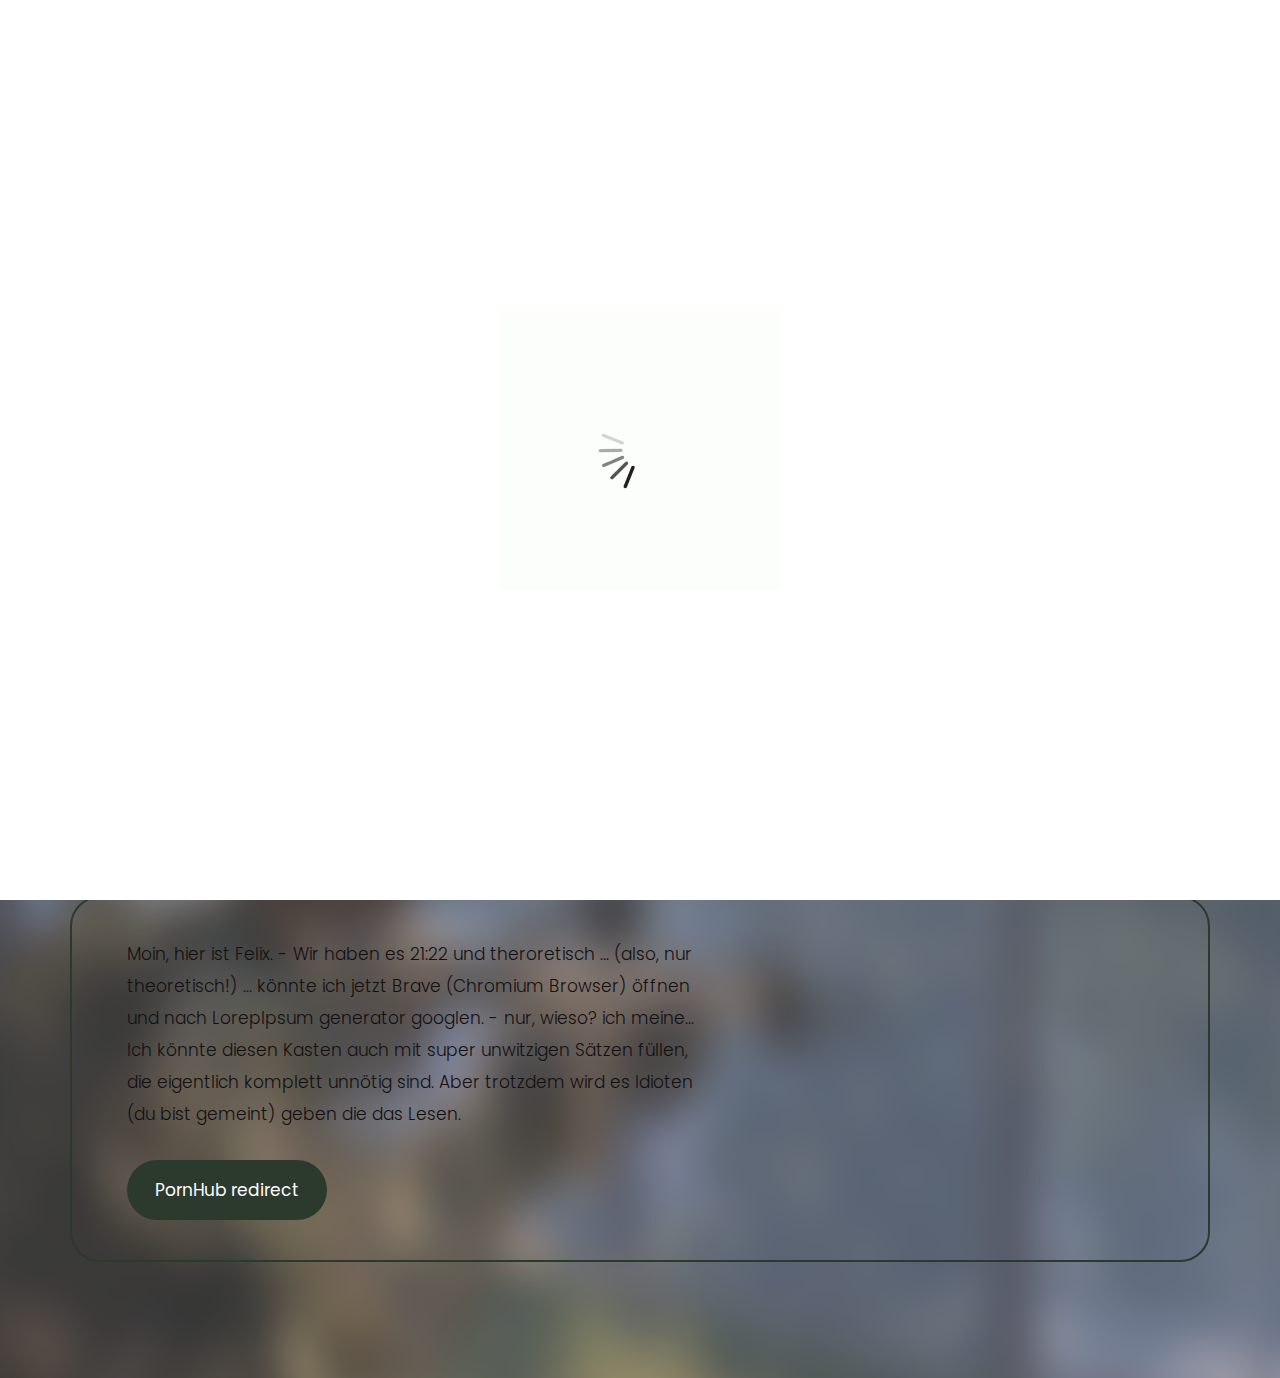
==== commit 673e4e4e: "Update index.html" ====
--- a/GHUBDEMO/index.html
+++ b/GHUBDEMO/index.html
@@ -8,7 +8,7 @@
       <meta name="viewport" content="width=device-width, initial-scale=1">
       <meta name="viewport" content="initial-scale=1, maximum-scale=1">
       <!-- site metas -->
-      <title>memorial books</title>
+      <title>WolveOps</title>
       <meta name="keywords" content="">
       <meta name="description" content="">
       <meta name="author" content="Felix Burwitz (NotFex) - with a special thank and lots of inspiration to/from html.design">
@@ -110,7 +110,7 @@
                </div>
                <div class="col-xl-5 col-lg-5 col-md-12 col-sm-12">
                   <div class="about-box">
-                     <figure><img src="images/about.png" alt="img" /></figure>
+                     <!---- <figure><img src="images/about.png" alt="img" /></figure> ---->
                   </div>
                </div>
             </div>
@@ -127,4 +127,4 @@
       <script src="js/jquery.mCustomScrollbar.concat.min.js"></script>
       <script src="js/custom.js"></script>
    </body>
-</html>+</html>
